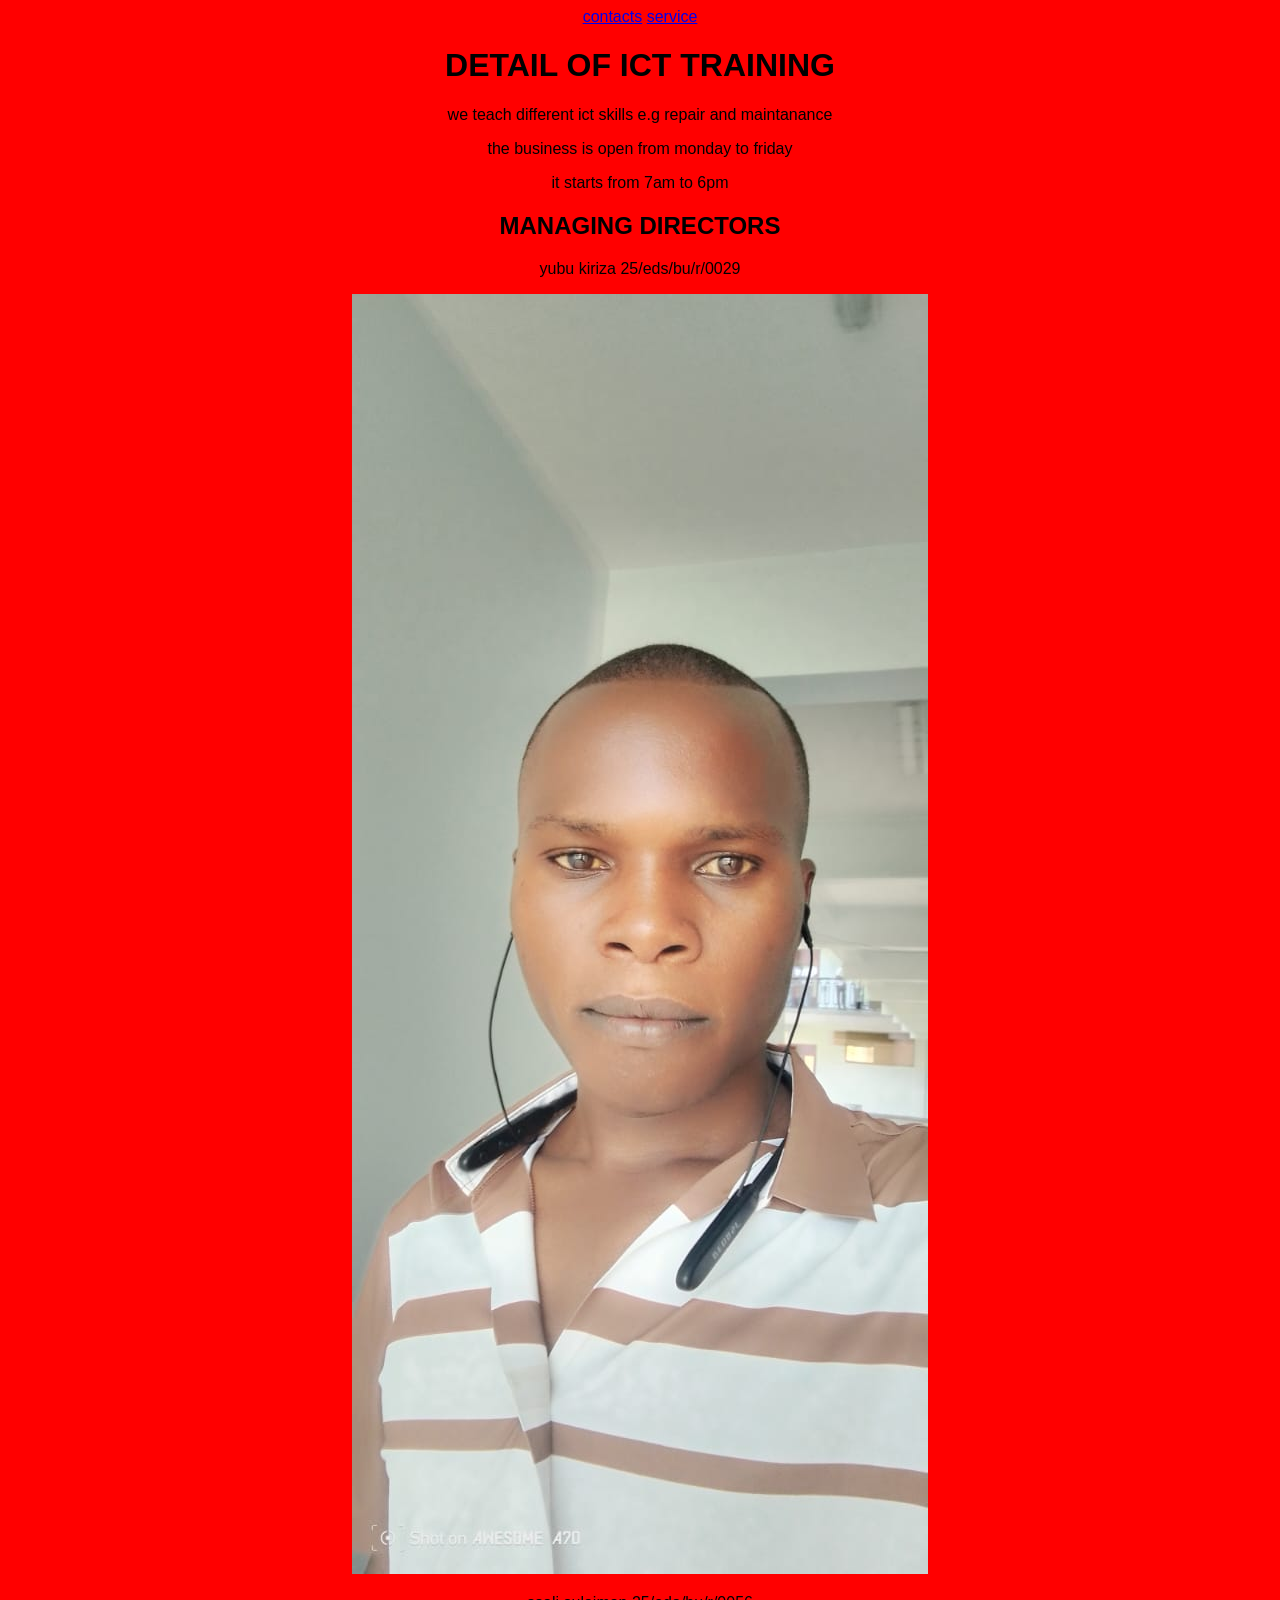
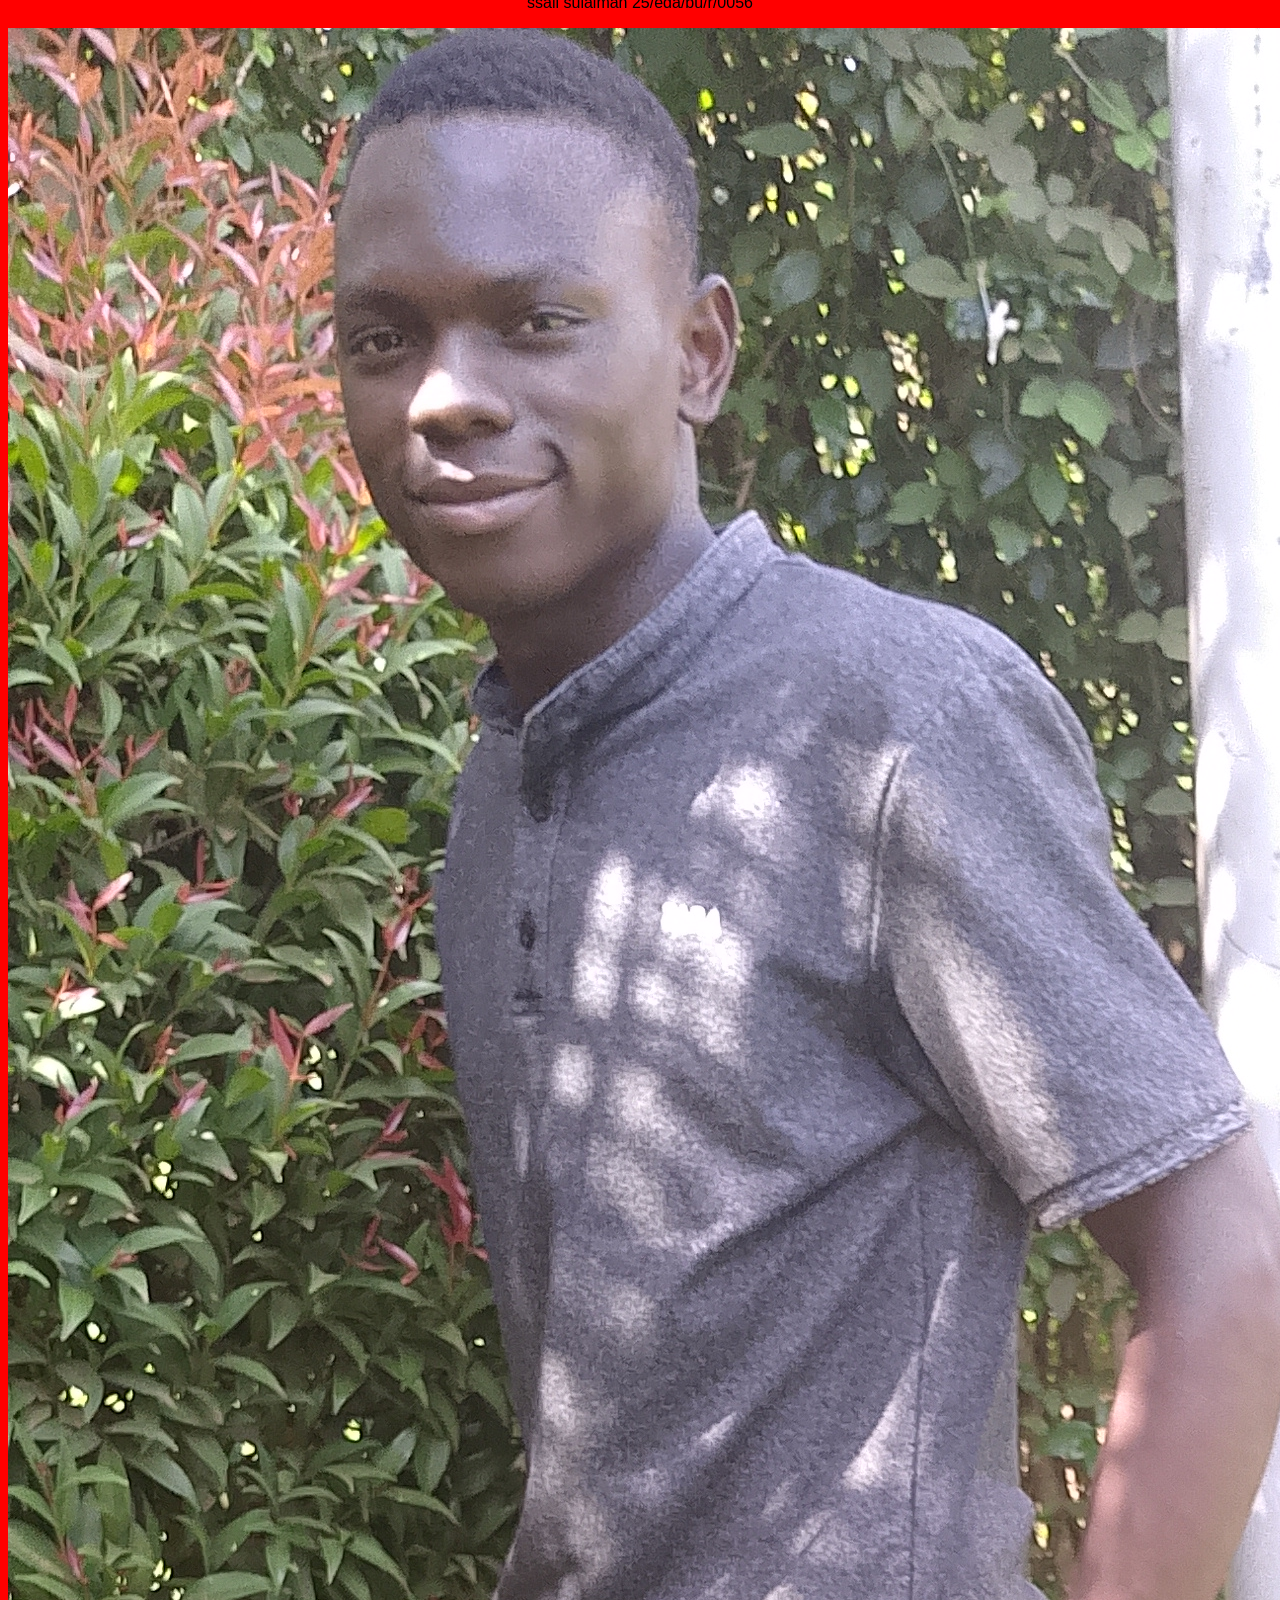
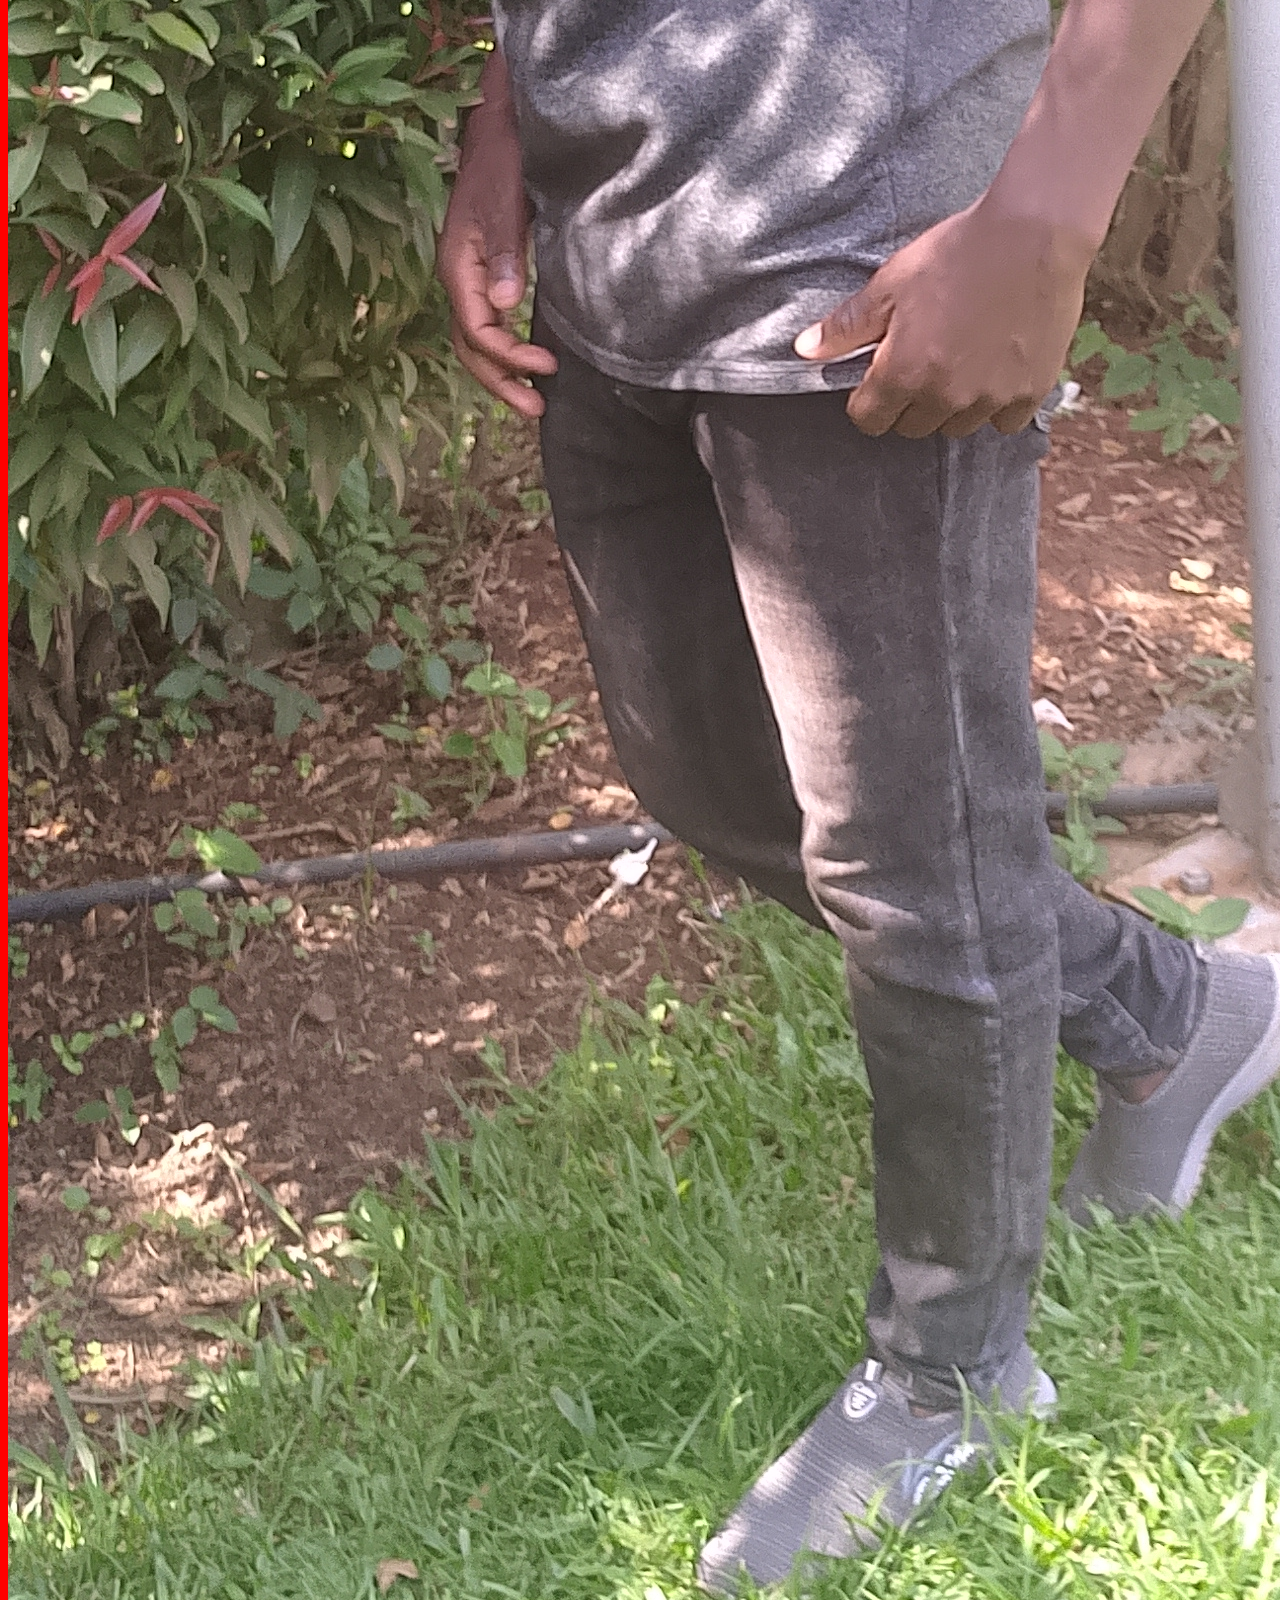
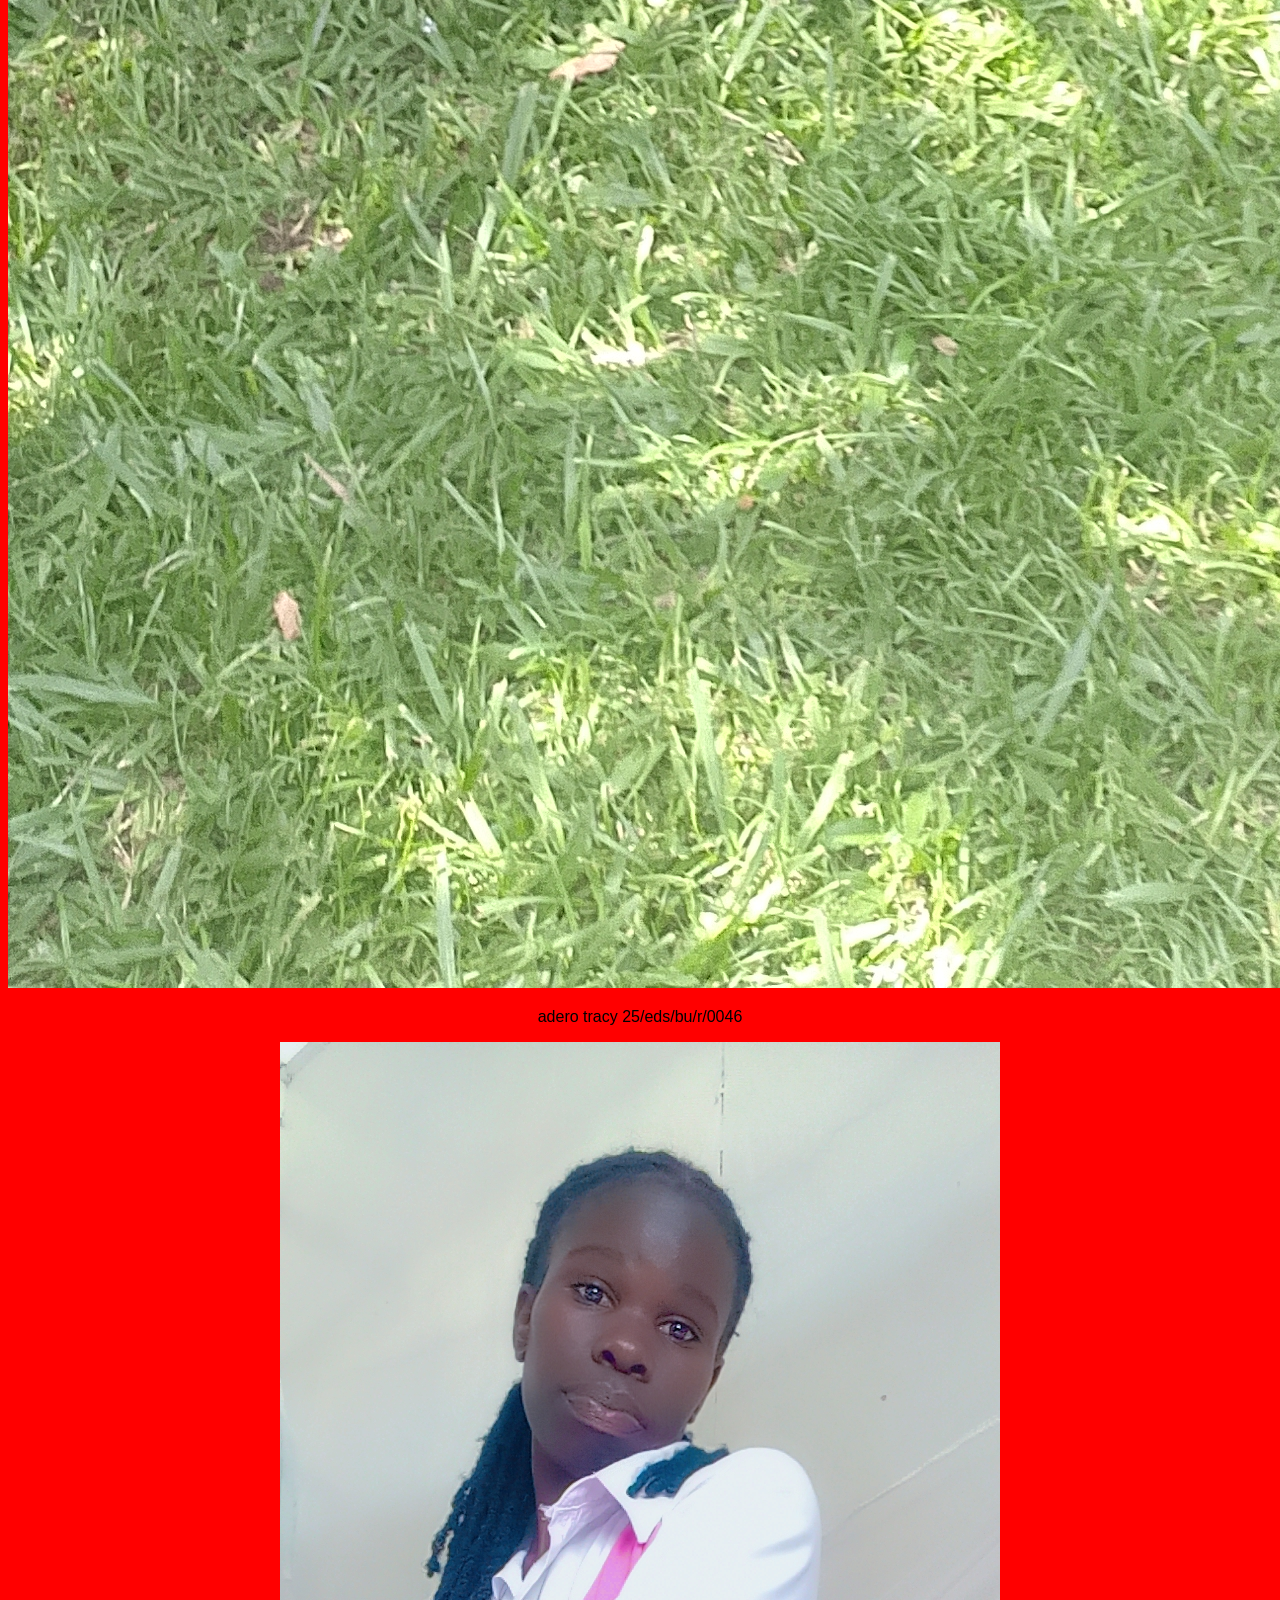
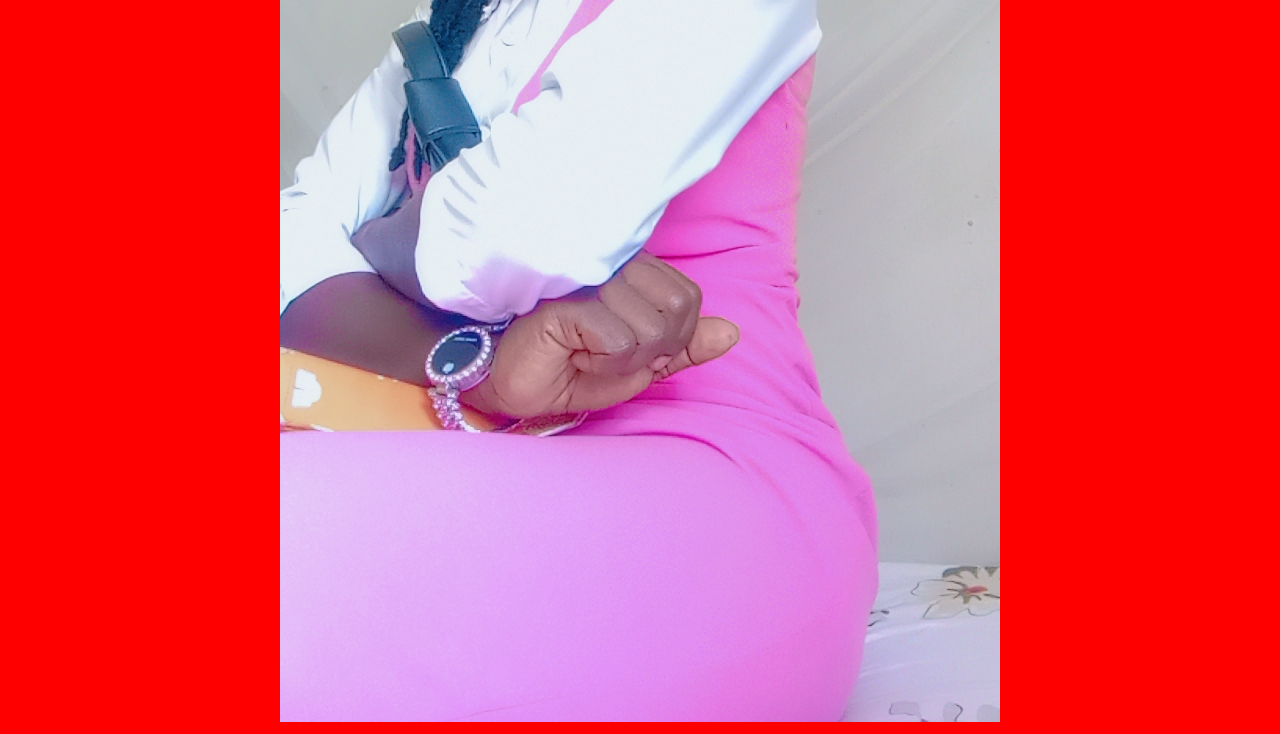
==== index.html @ 3975cbf0 "intial" ====
<!DOCTYPE html>
<html lang="en">
<head>
    <meta charset="UTF-8">
    <meta name="viewport" content="width=device-width, initial-scale=1.0">
    <title>ICT TRAINING</title>
    <link rel="stylesheet" href="mainstyle.css">
</head>
<nav>
    <a href="contacts.html">contacts</a>
    <a href="service.html">service</a>
</nav>
<body>
    <h1>DETAIL OF ICT TRAINING</h1>
    <p>we teach different ict skills e.g repair and maintanance</p>
    <p>the business is open from monday to friday</p>
    <p>it starts from 7am to 6pm</p>
    <h2>MANAGING DIRECTORS</h2>
    <P>yubu kiriza 25/eds/bu/r/0029</P>
    <img src="IMG-20260905-WA0003[1].jpg" alt="">
    <p>ssali sulaiman 25/eda/bu/r/0056</p>
    <img src="IMG_20250418_145718_348[1].jpg" alt="">
    <p>adero tracy 25/eds/bu/r/0046</p>
    <img src="IMG-20260928-WA0009.jpg" alt="">

    
</body>
</html>
---- mainstyle.css ----
body{
    background-color: red;
    font-family: Verdana, Geneva, Tahoma, sans-serif;
    text-align: center;
}
h1:hover{
    color: green;
}
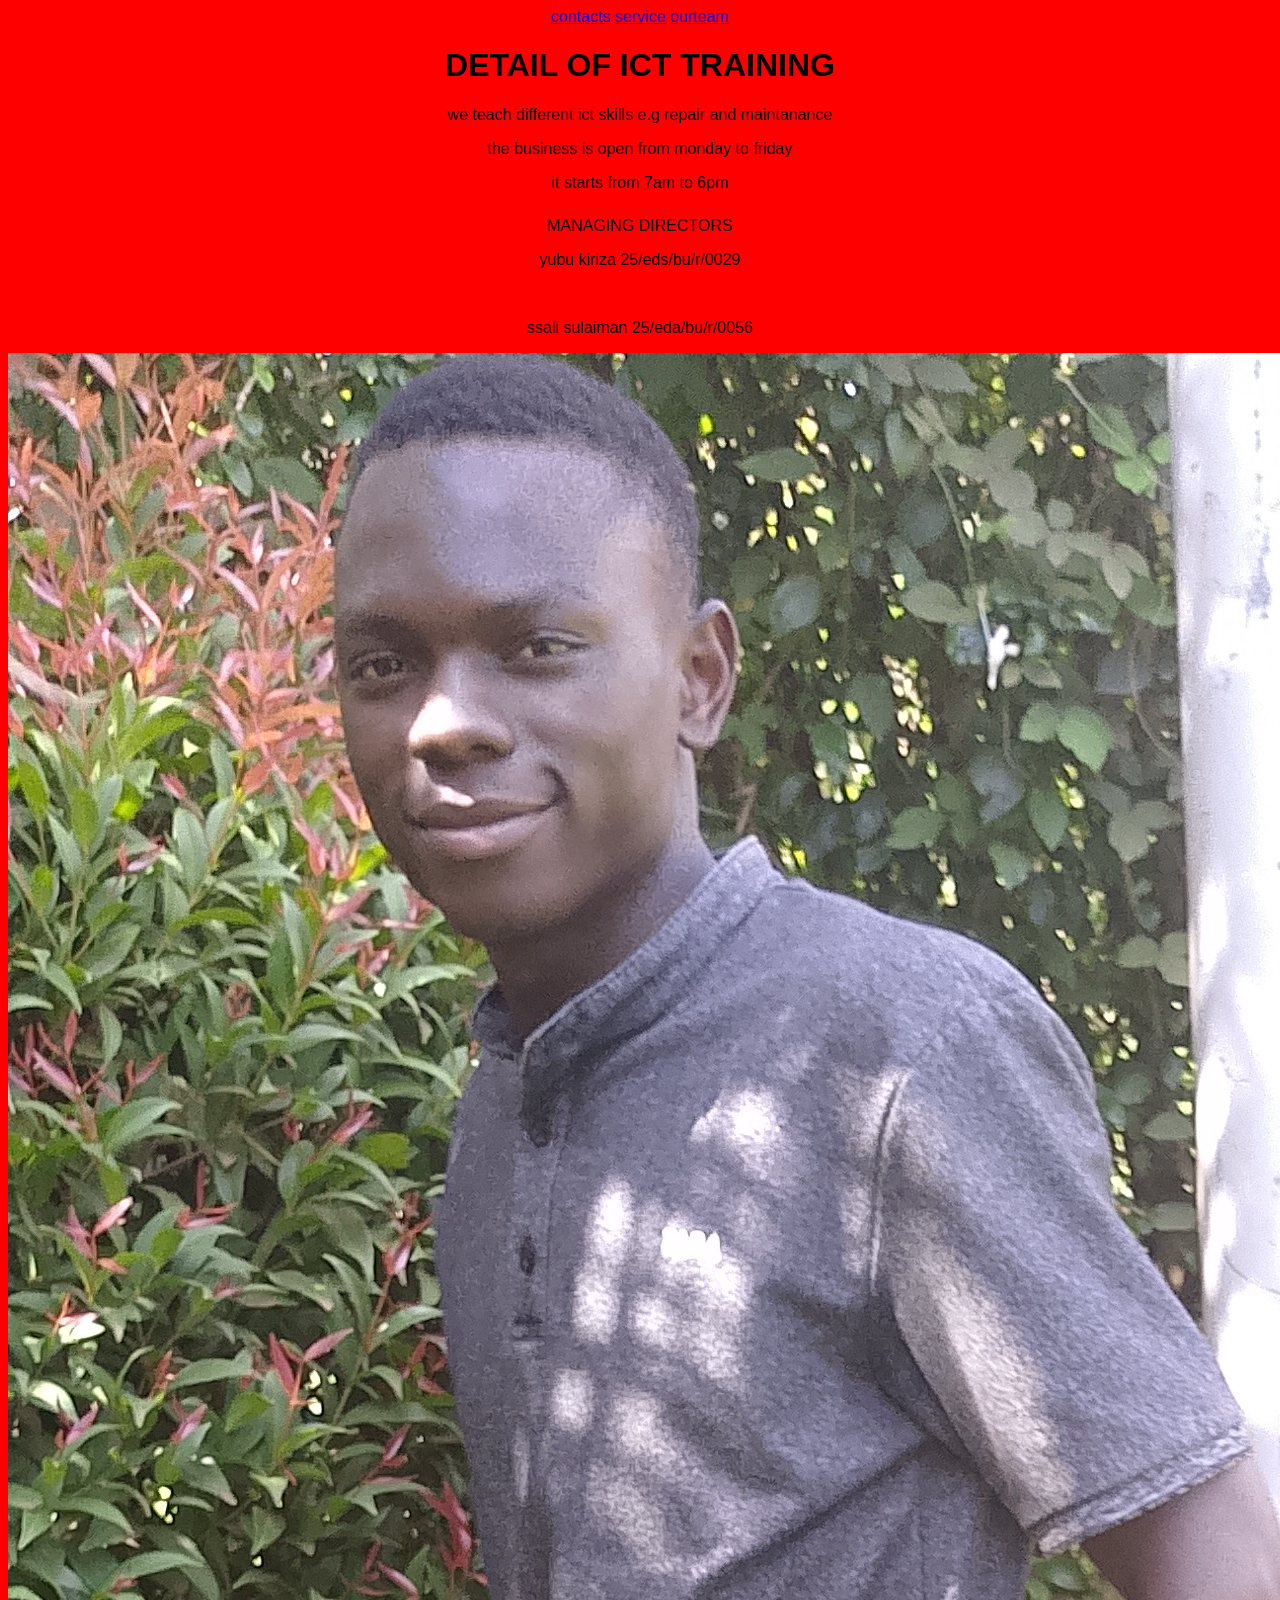
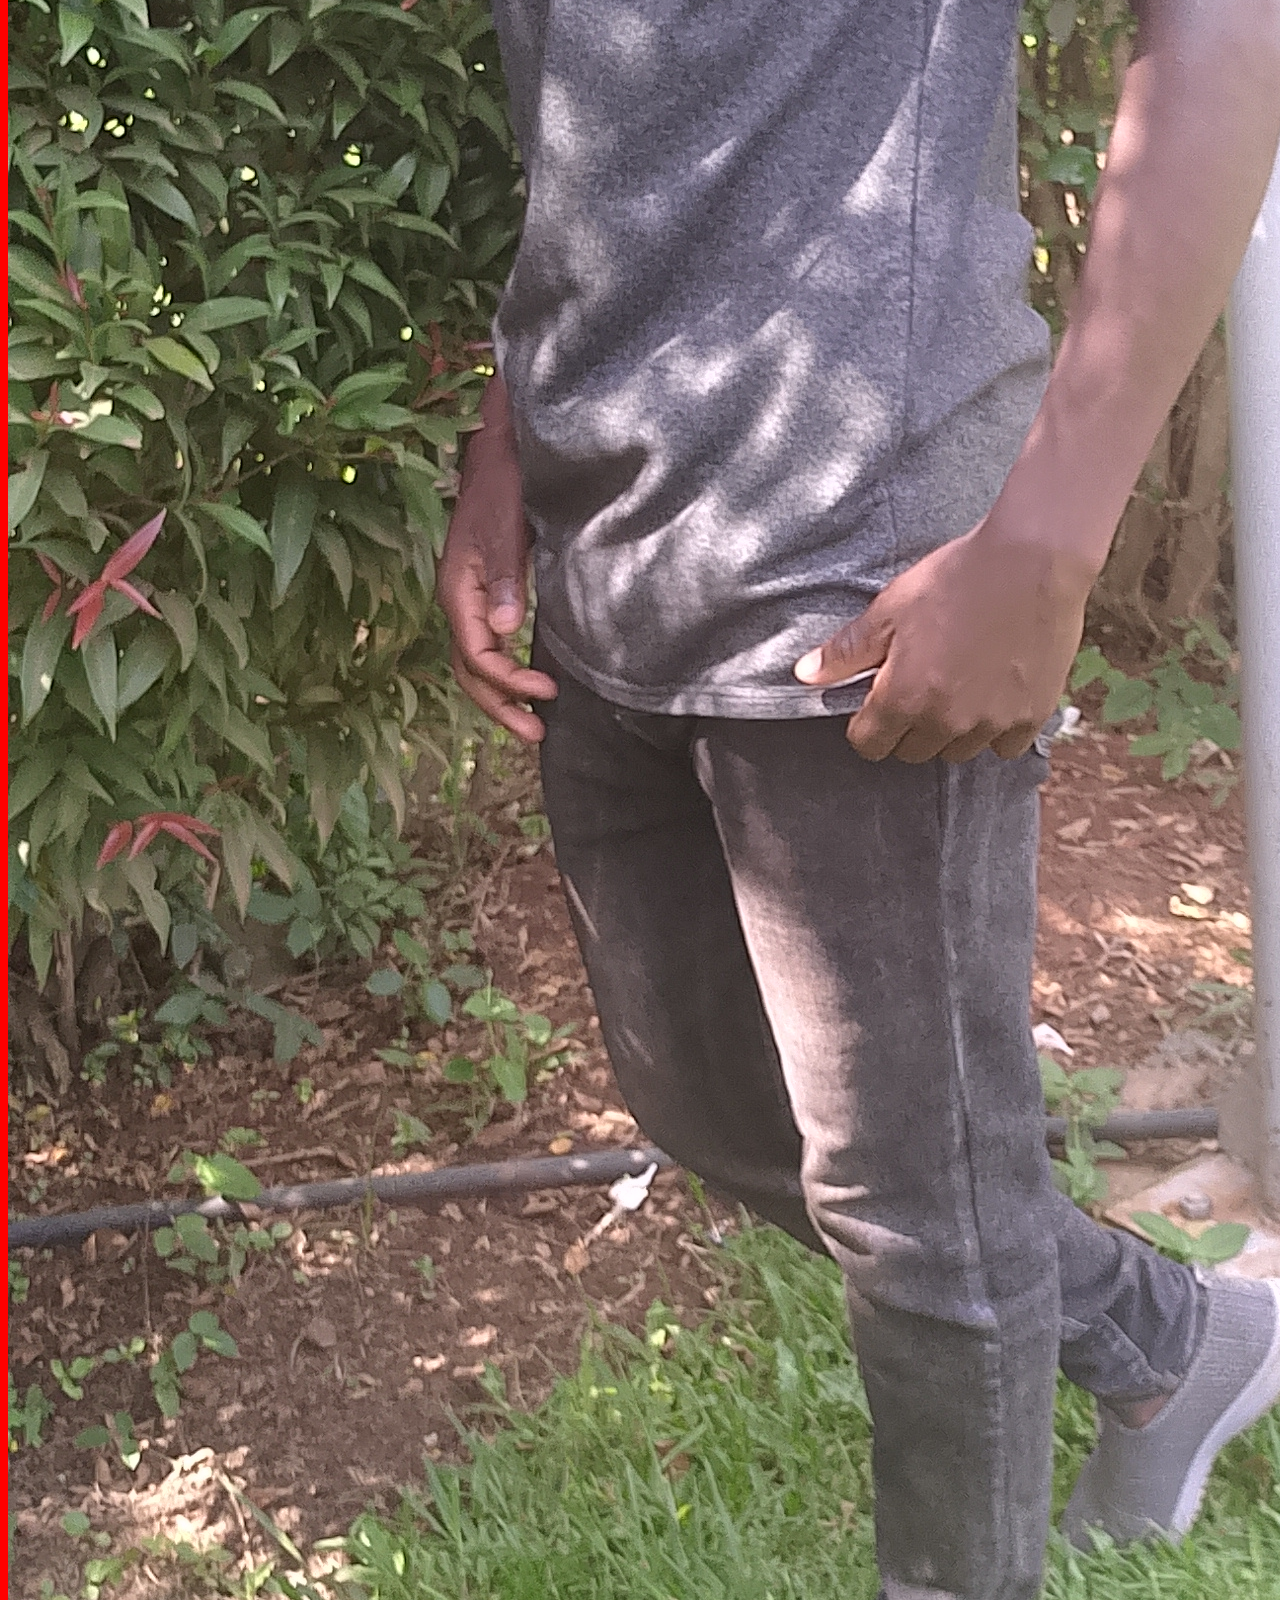
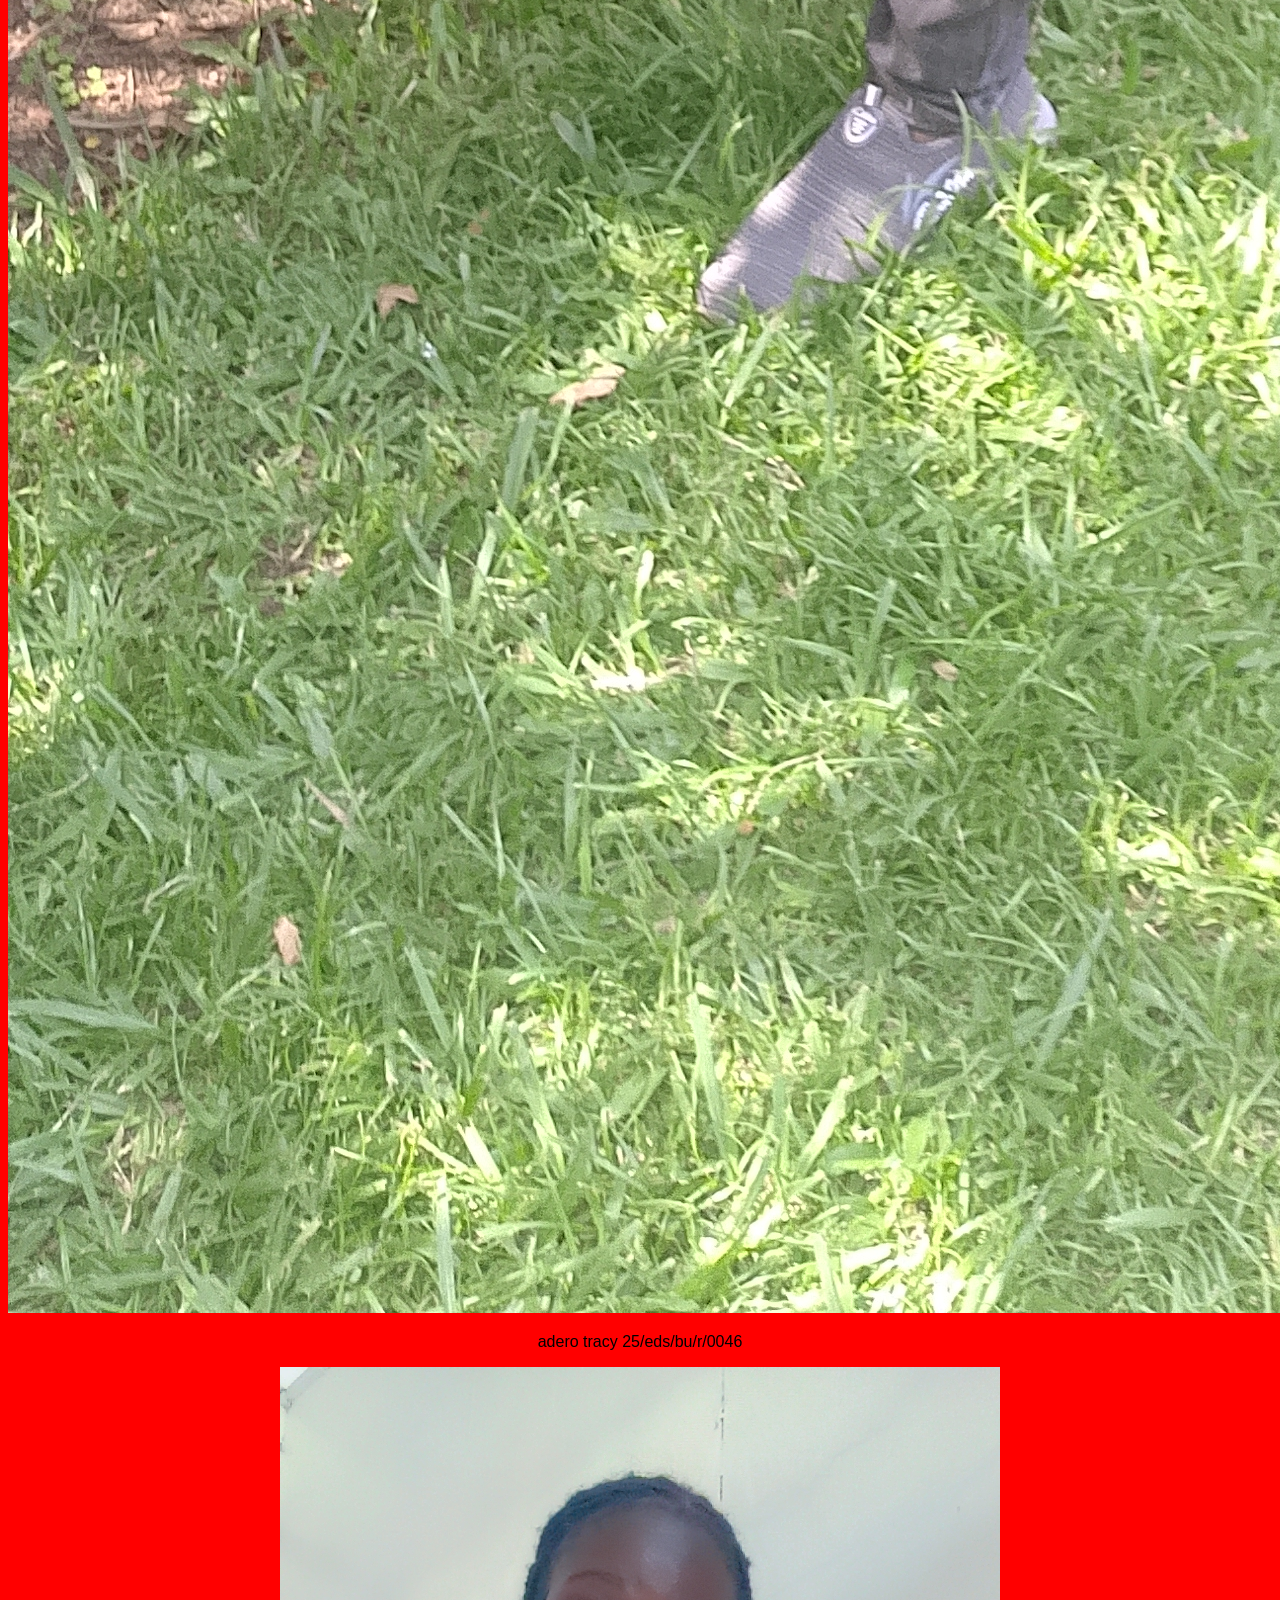
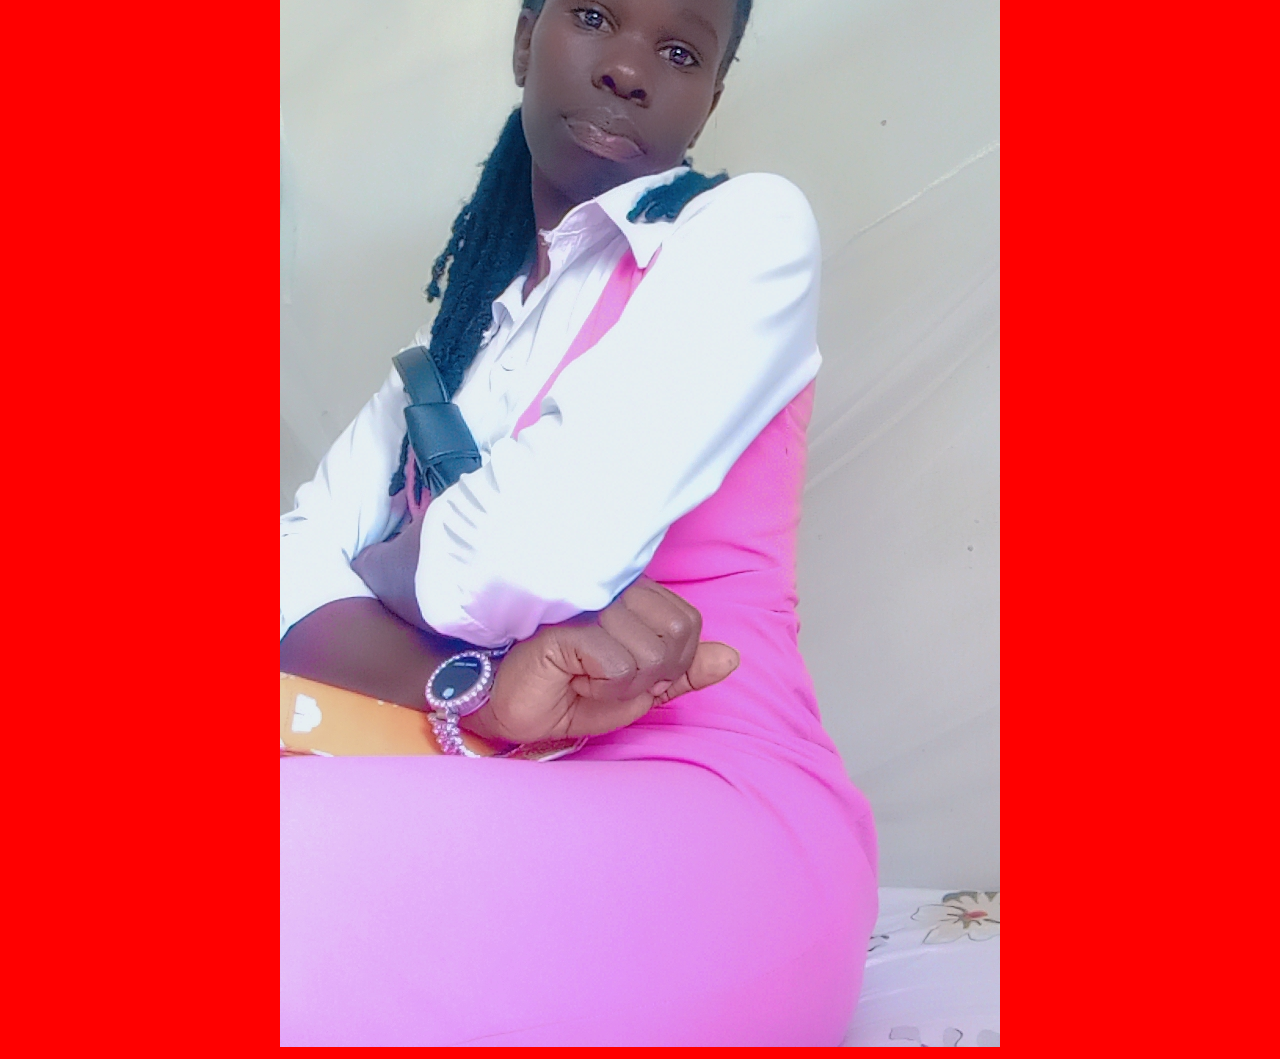
==== commit 0a2abceb: "second" ====
--- a/index.html
+++ b/index.html
@@ -9,15 +9,16 @@
 <nav>
     <a href="contacts.html">contacts</a>
     <a href="service.html">service</a>
+    <a href="ourteam.html">ourteam</a>
 </nav>
 <body>
     <h1>DETAIL OF ICT TRAINING</h1>
     <p>we teach different ict skills e.g repair and maintanance</p>
     <p>the business is open from monday to friday</p>
     <p>it starts from 7am to 6pm</p>
-    <h2>MANAGING DIRECTORS</h2>
+    <h2><h6></h6>MANAGING DIRECTORS</h2>
     <P>yubu kiriza 25/eds/bu/r/0029</P>
-    <img src="IMG-20260905-WA0003[1].jpg" alt="">
+    <img src="IMg-20260905-WA0003[1].jpg" alt="">
     <p>ssali sulaiman 25/eda/bu/r/0056</p>
     <img src="IMG_20250418_145718_348[1].jpg" alt="">
     <p>adero tracy 25/eds/bu/r/0046</p>
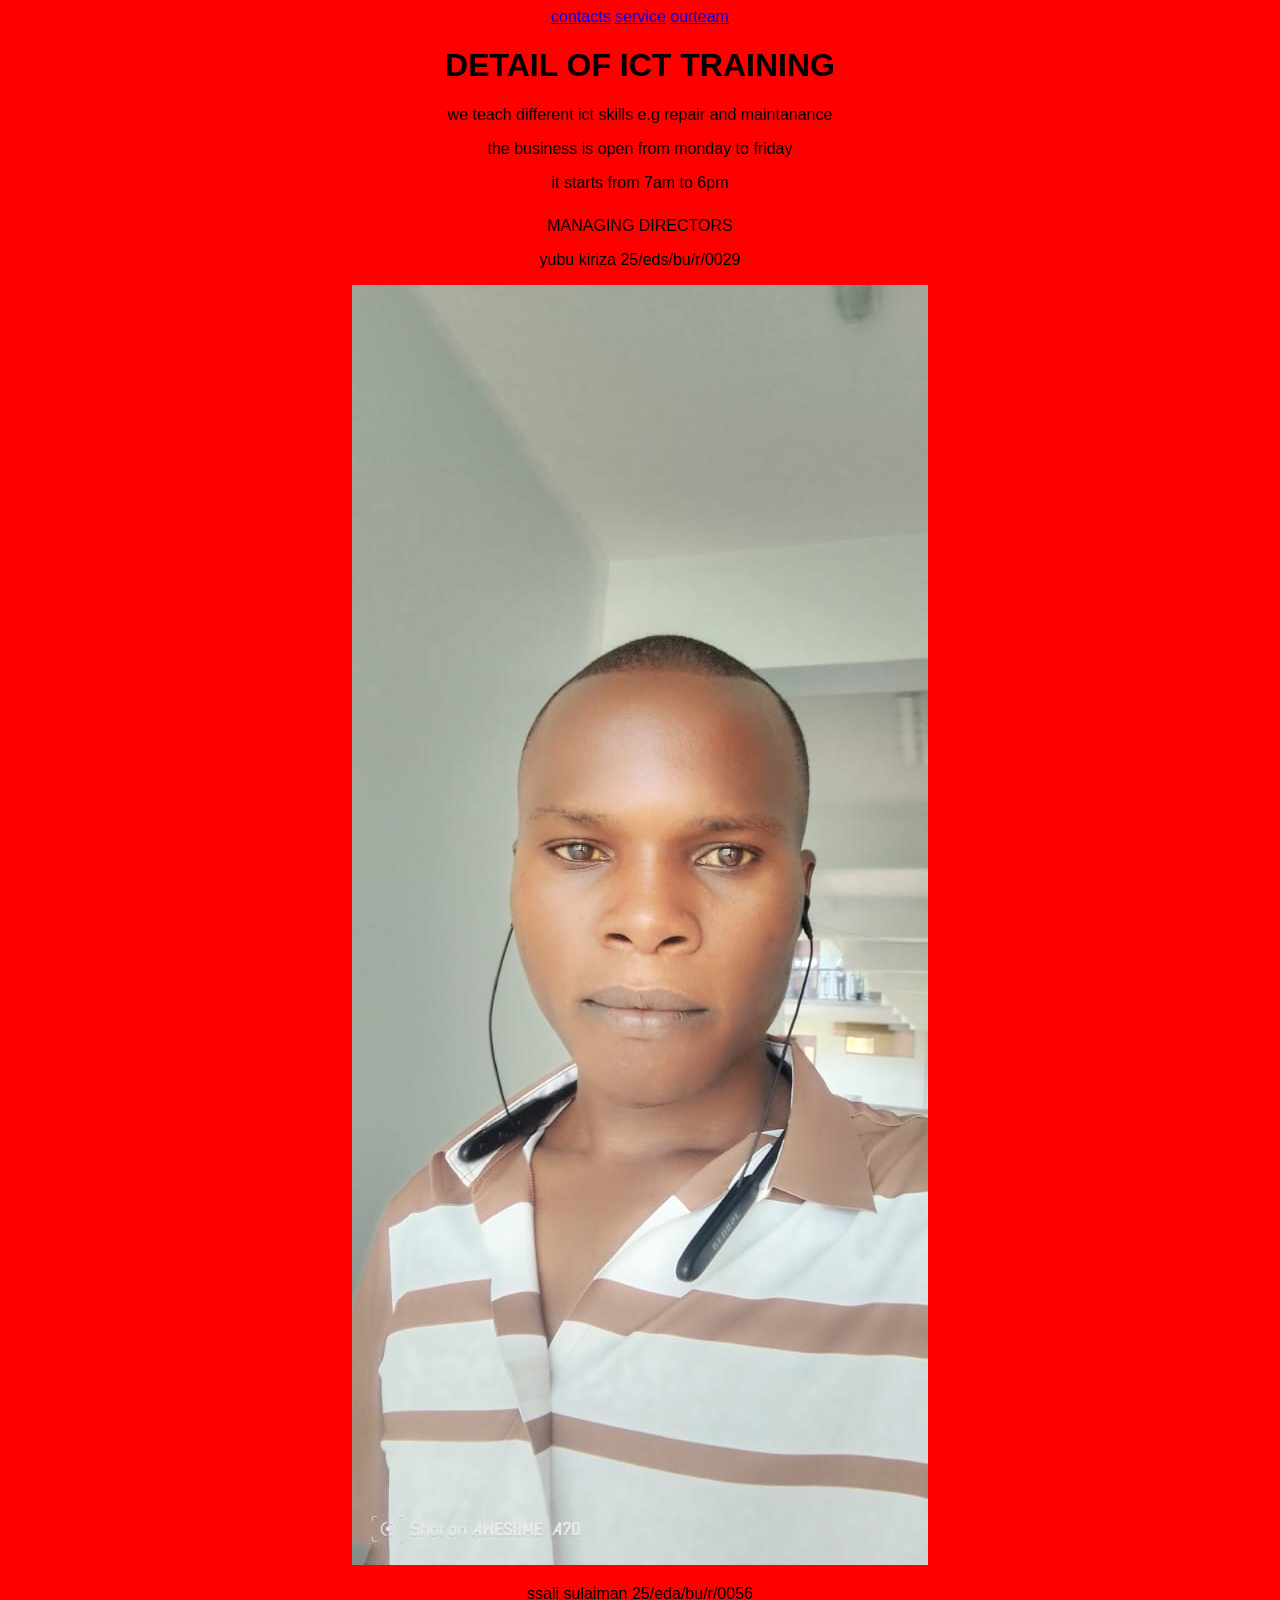
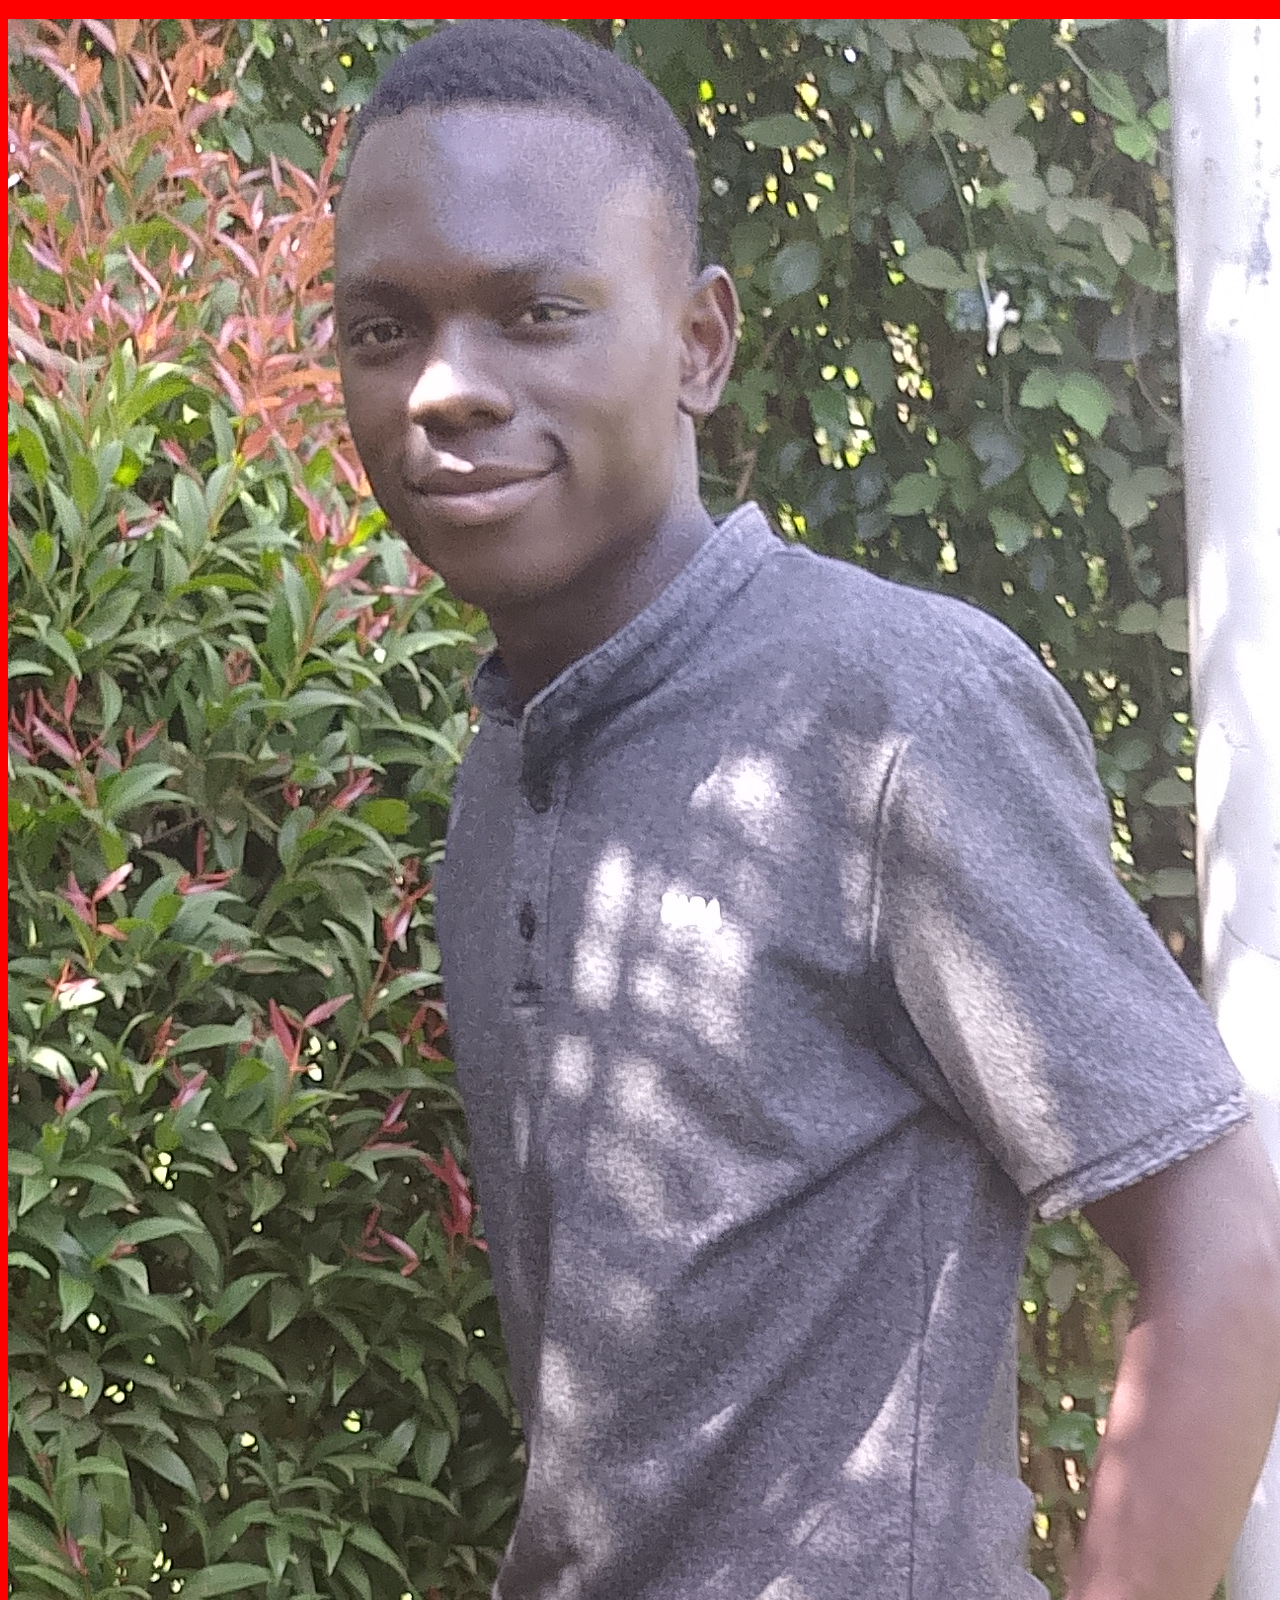
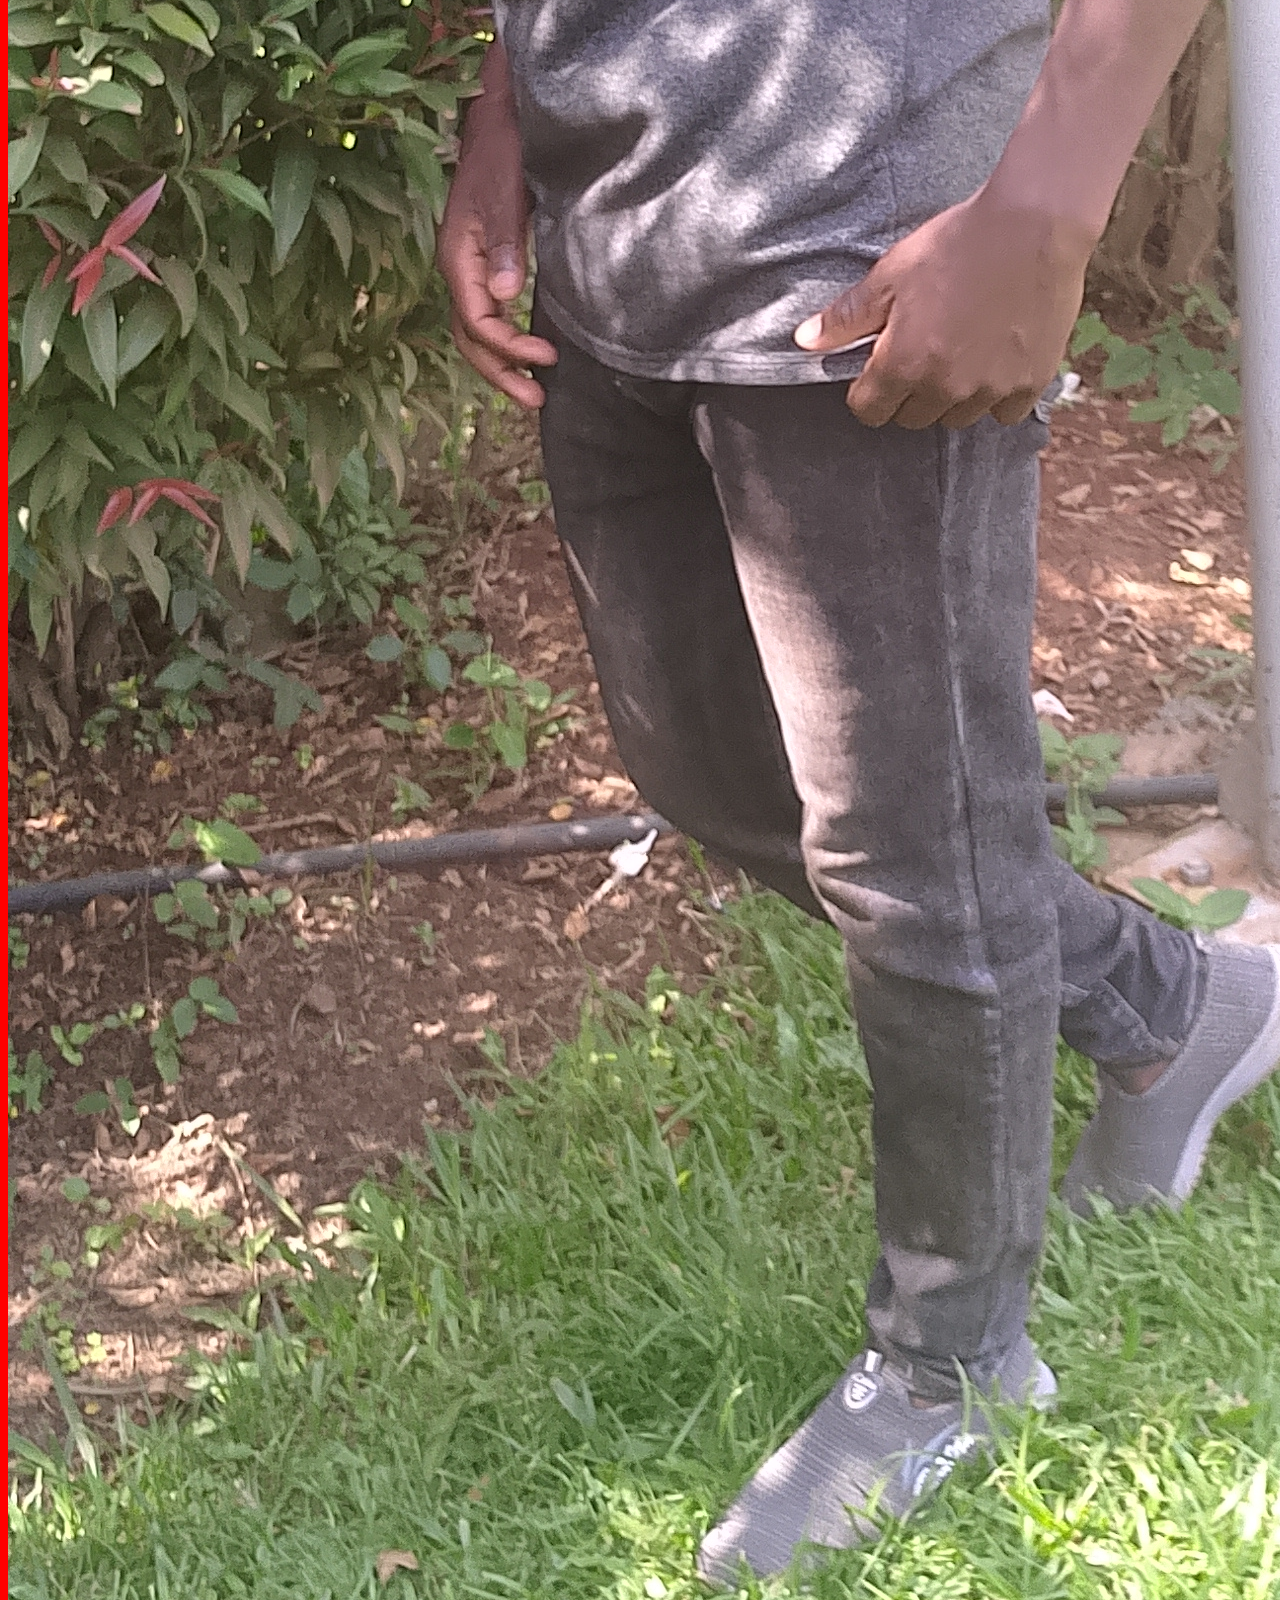
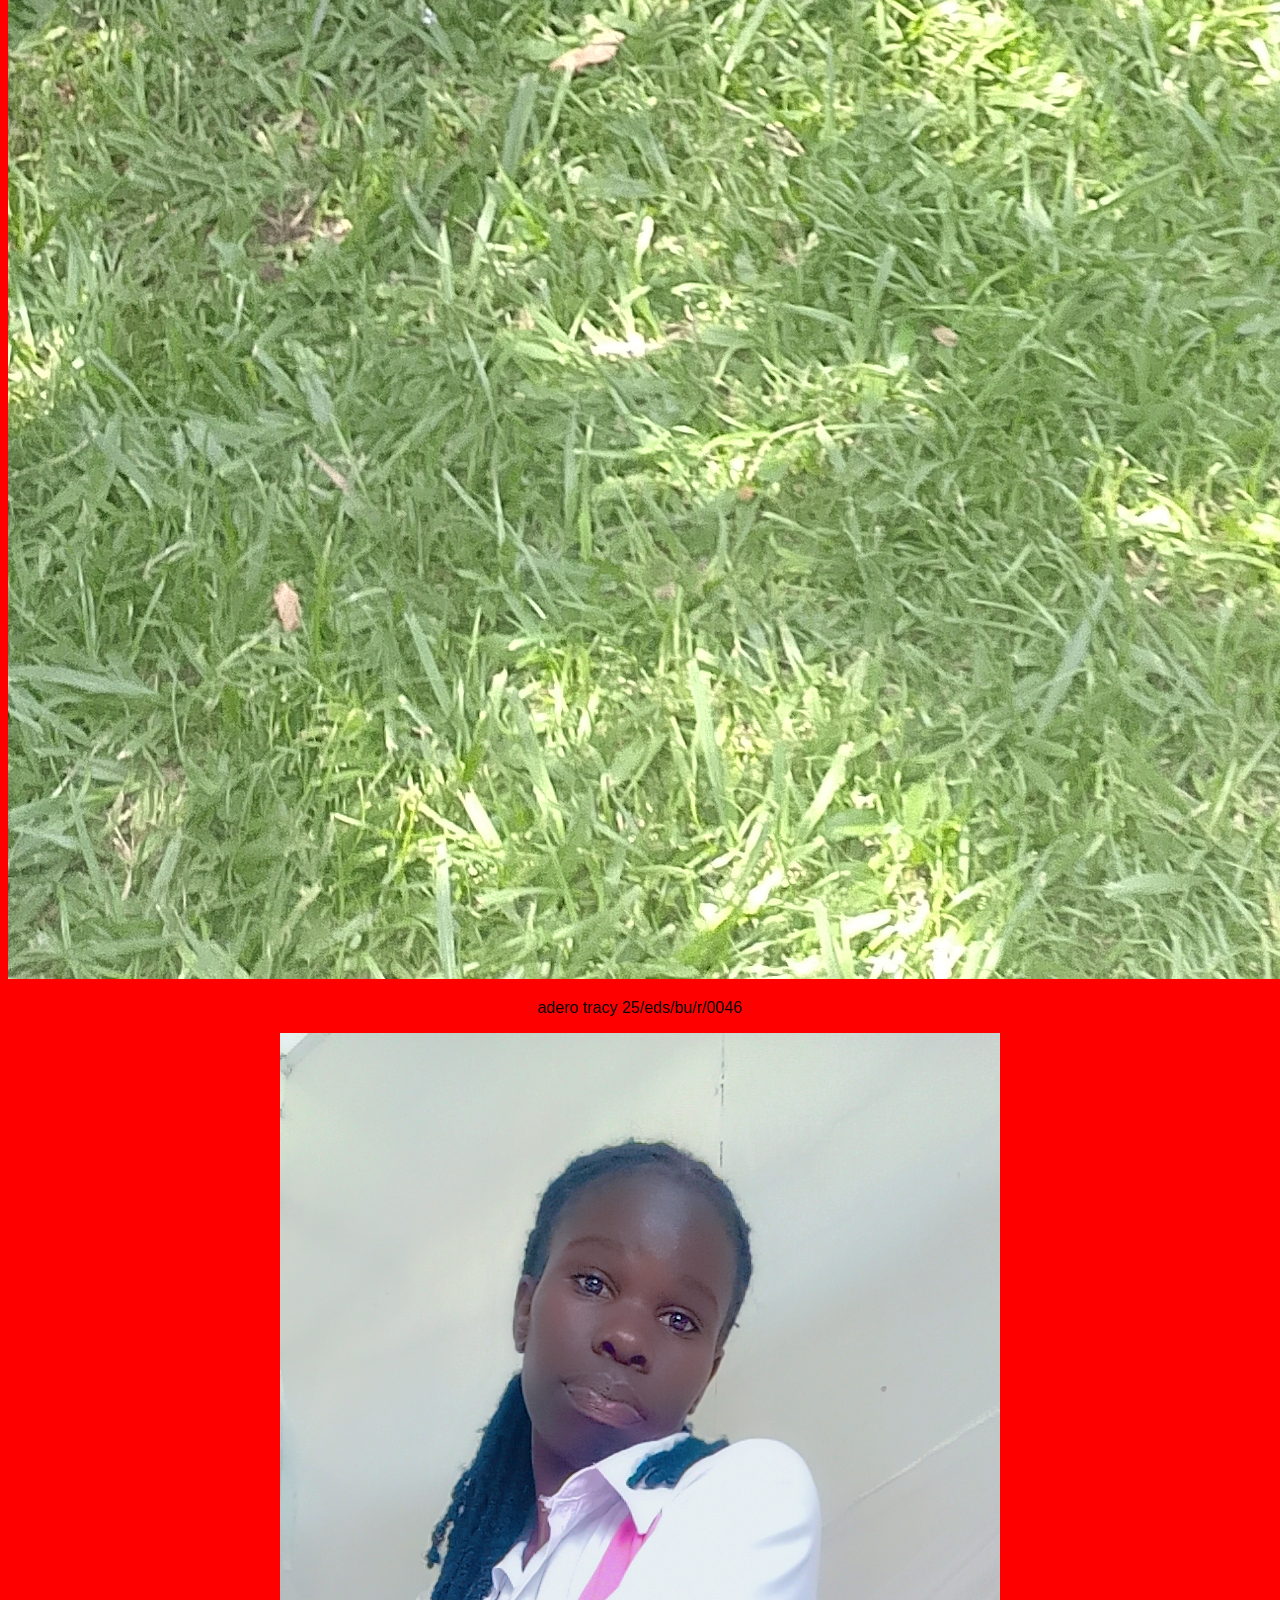
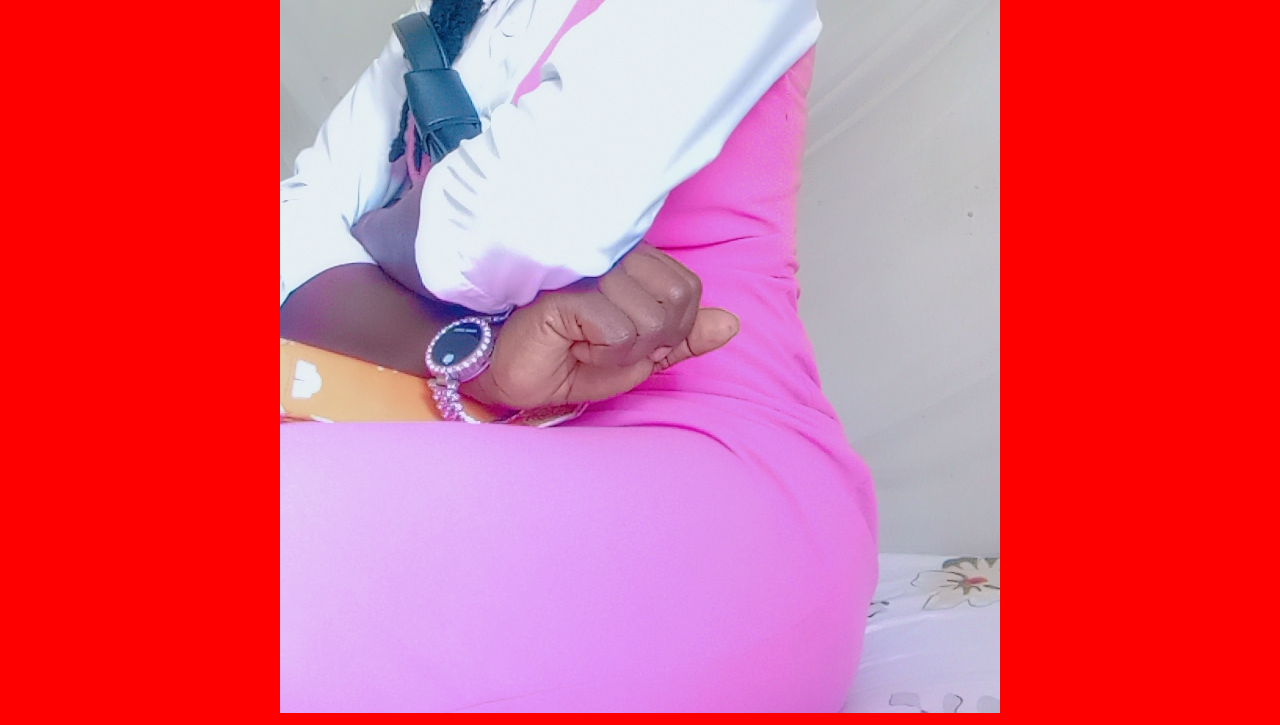
==== commit 0ba28c94: "Update index.html" ====
--- a/index.html
+++ b/index.html
@@ -18,7 +18,7 @@
     <p>it starts from 7am to 6pm</p>
     <h2><h6></h6>MANAGING DIRECTORS</h2>
     <P>yubu kiriza 25/eds/bu/r/0029</P>
-    <img src="IMg-20260905-WA0003[1].jpg" alt="">
+<img src="IMG-20260905-WA0003[1].jpg" alt="">
     <p>ssali sulaiman 25/eda/bu/r/0056</p>
     <img src="IMG_20250418_145718_348[1].jpg" alt="">
     <p>adero tracy 25/eds/bu/r/0046</p>
